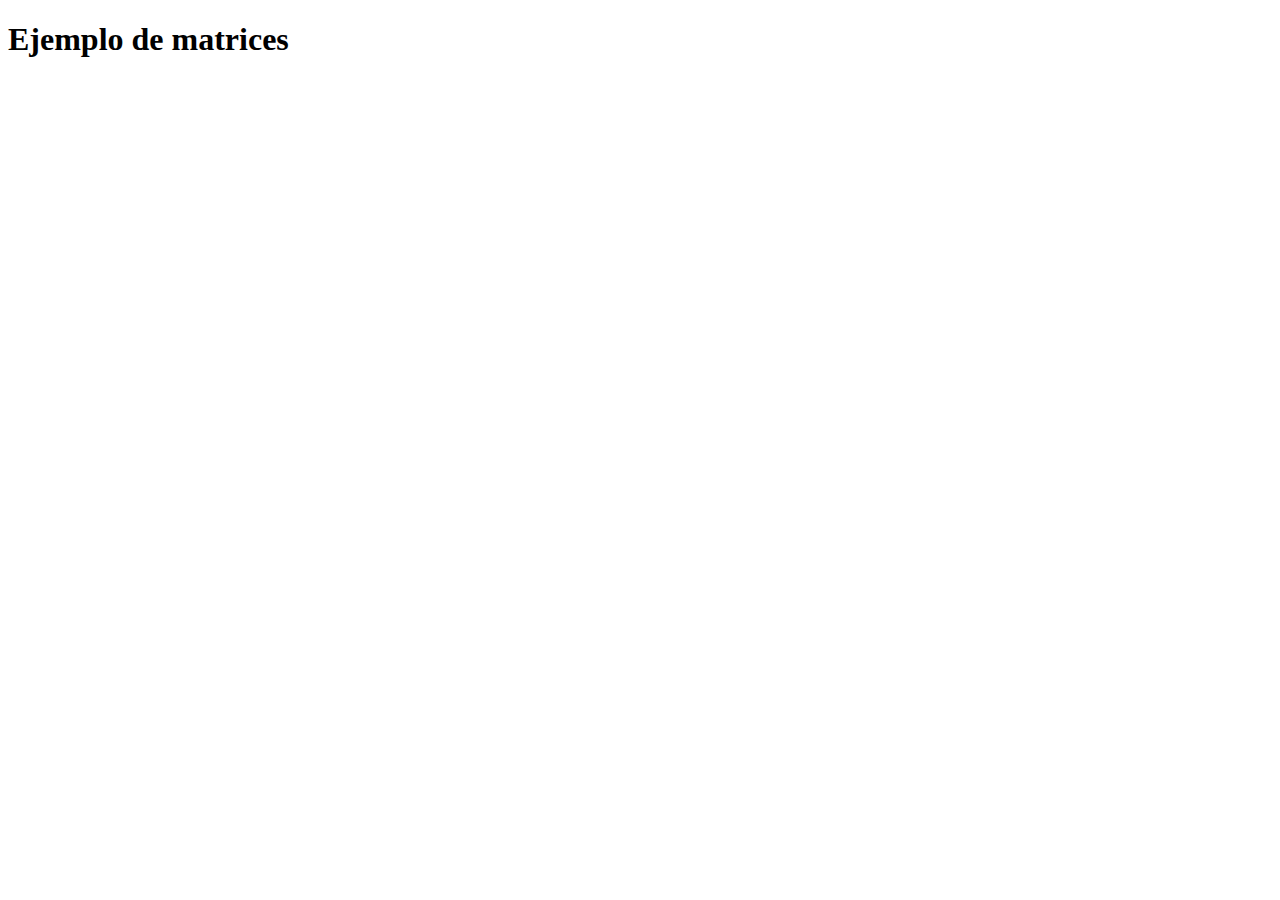
==== clase 2/arrays.html @ ff37eb7c "Subo archivos iniciales de la clase 2, empezando el programa de batalla naval" ====
<!DOCTYPE html>
<html lang="en">
<head>
	<meta charset="UTF-8">
	<title>Document</title>
	<script type="text/javascript" src="matriz.js"></script>
</head>
<body>
<h1>Ejemplo de matrices</h1>
	
</body>
</html>
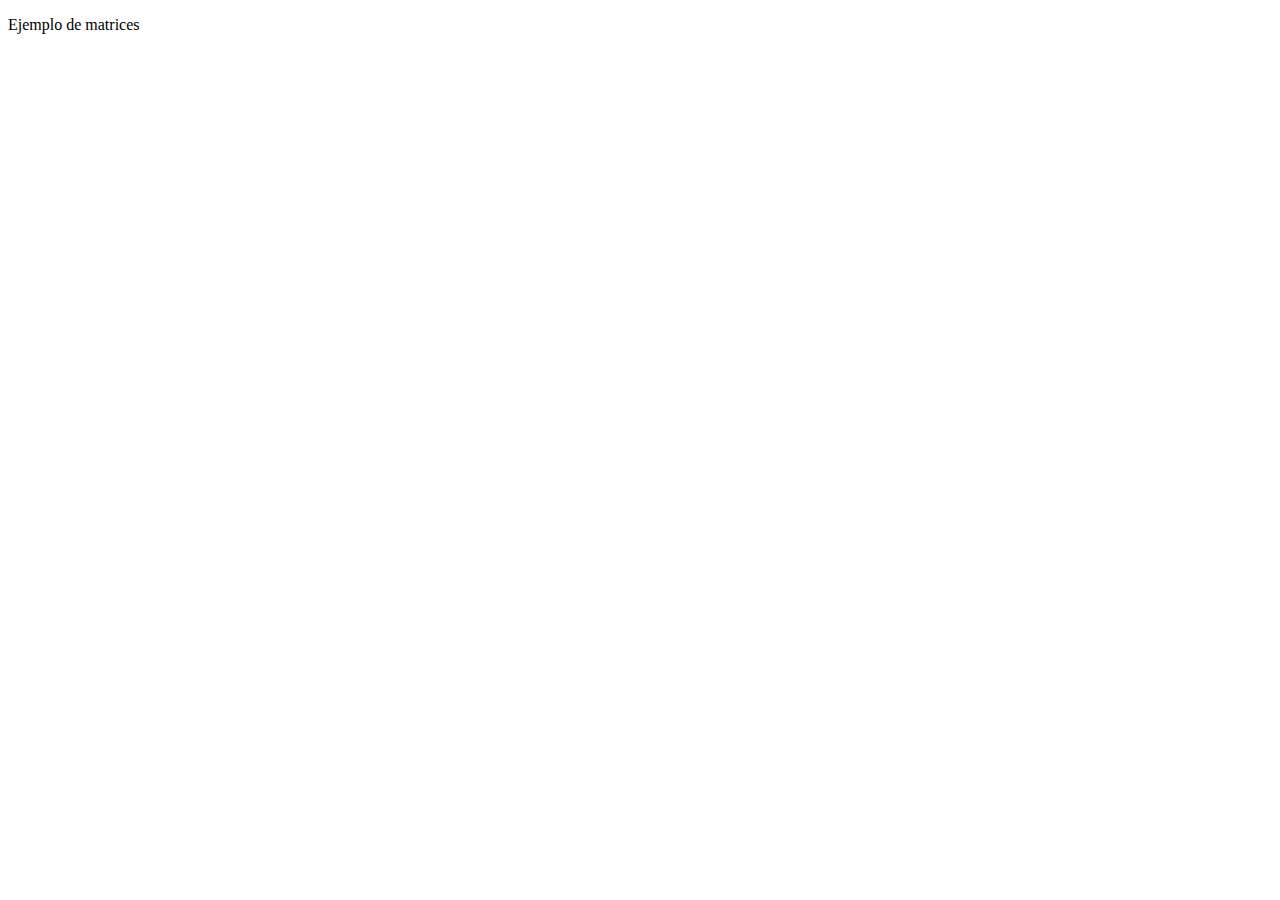
==== commit 9ca6c9e7: "Termino del programa de campo minado usando matrices y comandos como prompt y alert" ====
--- a/clase 2/arrays.html
+++ b/clase 2/arrays.html
@@ -6,7 +6,7 @@
 	<script type="text/javascript" src="matriz.js"></script>
 </head>
 <body>
-<h1>Ejemplo de matrices</h1>
+<p>Ejemplo de matrices</p>
 	
 </body>
 </html>